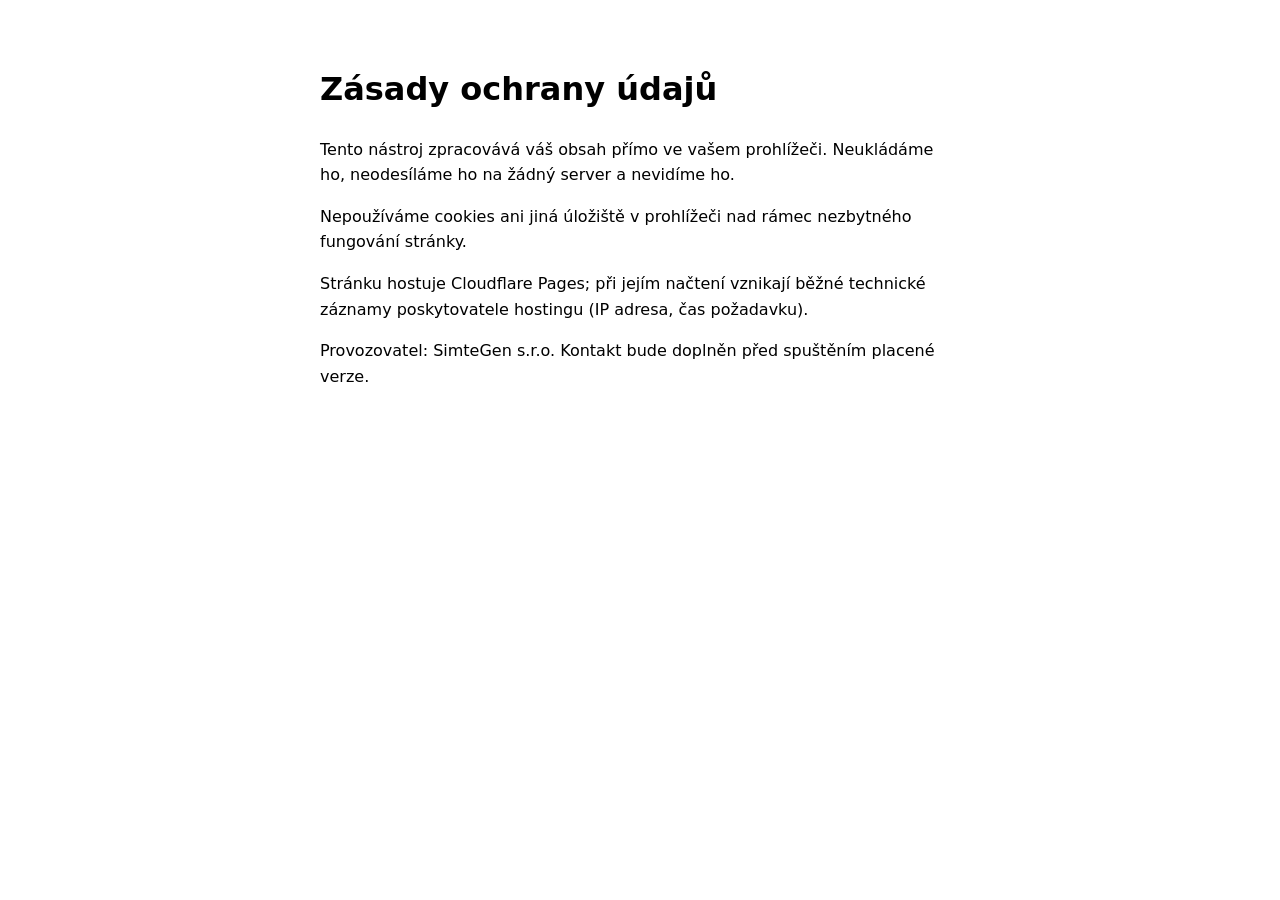
==== web/zasady.html @ 9d456777 "Initial commit" ====
<!doctype html>
<html lang="cs">
<head>
  <meta charset="utf-8">
  <meta name="viewport" content="width=device-width, initial-scale=1">
  <title>Zásady ochrany údajů</title>
  <style>
    body { font-family: system-ui, sans-serif; max-width: 40rem; margin: 4rem auto; padding: 0 1rem; line-height: 1.6; }
  </style>
</head>
<body>
  <h1>Zásady ochrany údajů</h1>

  <!-- Stavitel vyplňuje VÝHRADNĚ podle data-manifest.json v kořeni repa.
       Věty níž jsou sloty, ne text ke generování: co manifest nedeklaruje,
       to tu nesmí být tvrzeno. Právní šablonu schvaluje a mrazí člověk. -->

  <p>Tento nástroj zpracovává váš obsah přímo ve vašem prohlížeči.
  Neukládáme ho, neodesíláme ho na žádný server a nevidíme ho.</p>

  <p>Nepoužíváme cookies ani jiná úložiště v prohlížeči nad rámec
  nezbytného fungování stránky.</p>

  <p>Stránku hostuje Cloudflare Pages; při jejím načtení vznikají běžné
  technické záznamy poskytovatele hostingu (IP adresa, čas požadavku).</p>

  <p>Provozovatel: SimteGen s.r.o. Kontakt bude doplněn před spuštěním
  placené verze.</p>
</body>
</html>
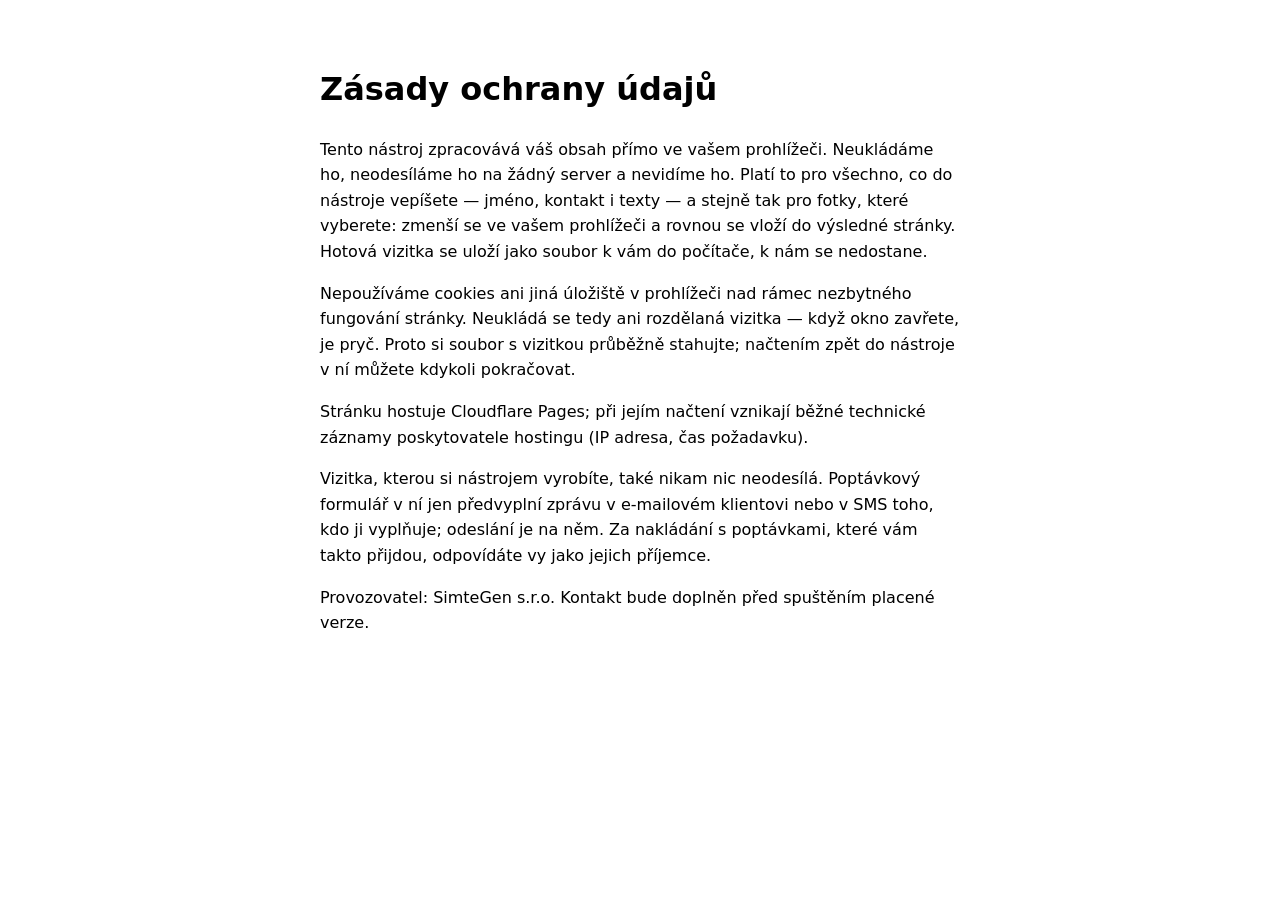
==== commit 66912042: "build 2: prvni verze" ====
--- a/web/zasady.html
+++ b/web/zasady.html
@@ -16,13 +16,25 @@
        to tu nesmí být tvrzeno. Právní šablonu schvaluje a mrazí člověk. -->
 
   <p>Tento nástroj zpracovává váš obsah přímo ve vašem prohlížeči.
-  Neukládáme ho, neodesíláme ho na žádný server a nevidíme ho.</p>
+  Neukládáme ho, neodesíláme ho na žádný server a nevidíme ho. Platí to
+  pro všechno, co do nástroje vepíšete — jméno, kontakt i texty — a stejně
+  tak pro fotky, které vyberete: zmenší se ve vašem prohlížeči a rovnou se
+  vloží do výsledné stránky. Hotová vizitka se uloží jako soubor k vám do
+  počítače, k nám se nedostane.</p>
 
   <p>Nepoužíváme cookies ani jiná úložiště v prohlížeči nad rámec
-  nezbytného fungování stránky.</p>
+  nezbytného fungování stránky. Neukládá se tedy ani rozdělaná vizitka —
+  když okno zavřete, je pryč. Proto si soubor s vizitkou průběžně
+  stahujte; načtením zpět do nástroje v ní můžete kdykoli pokračovat.</p>
 
   <p>Stránku hostuje Cloudflare Pages; při jejím načtení vznikají běžné
   technické záznamy poskytovatele hostingu (IP adresa, čas požadavku).</p>
+
+  <p>Vizitka, kterou si nástrojem vyrobíte, také nikam nic neodesílá.
+  Poptávkový formulář v ní jen předvyplní zprávu v e-mailovém klientovi
+  nebo v SMS toho, kdo ji vyplňuje; odeslání je na něm. Za nakládání
+  s poptávkami, které vám takto přijdou, odpovídáte vy jako jejich
+  příjemce.</p>
 
   <p>Provozovatel: SimteGen s.r.o. Kontakt bude doplněn před spuštěním
   placené verze.</p>
